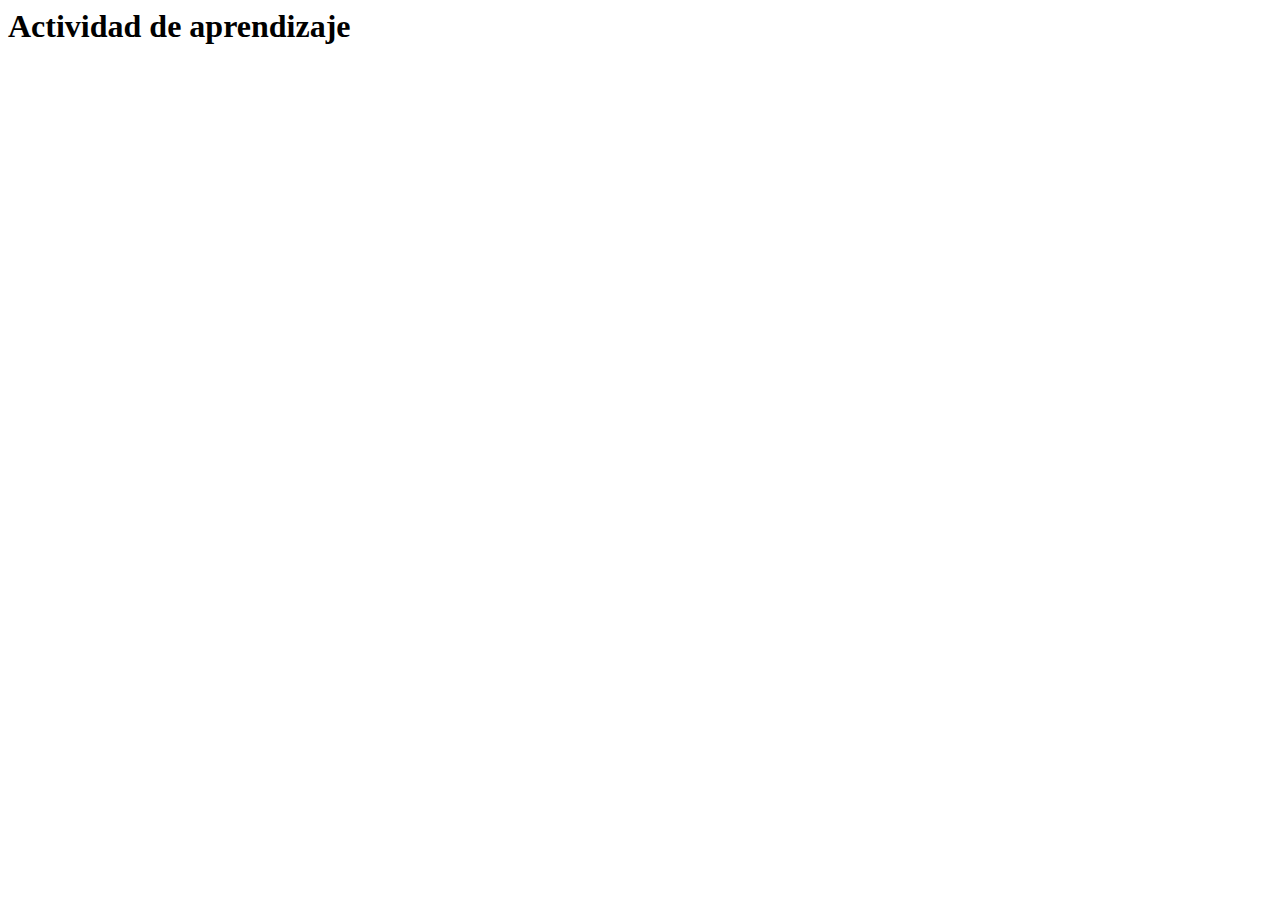
==== public/actividades/actividad.html @ 134241ec "Initial commit" ====
<html lang="en">
<head>
  <meta charset="UTF-8">
  <meta http-equiv="X-UA-Compatible" content="IE=edge">
  <meta name="viewport" content="width=device-width, initial-scale=1.0">
  <title>Actividad de aprendizaje</title>
</head>
<body>
  <h1>Actividad de aprendizaje</h1>
</body>
</html>
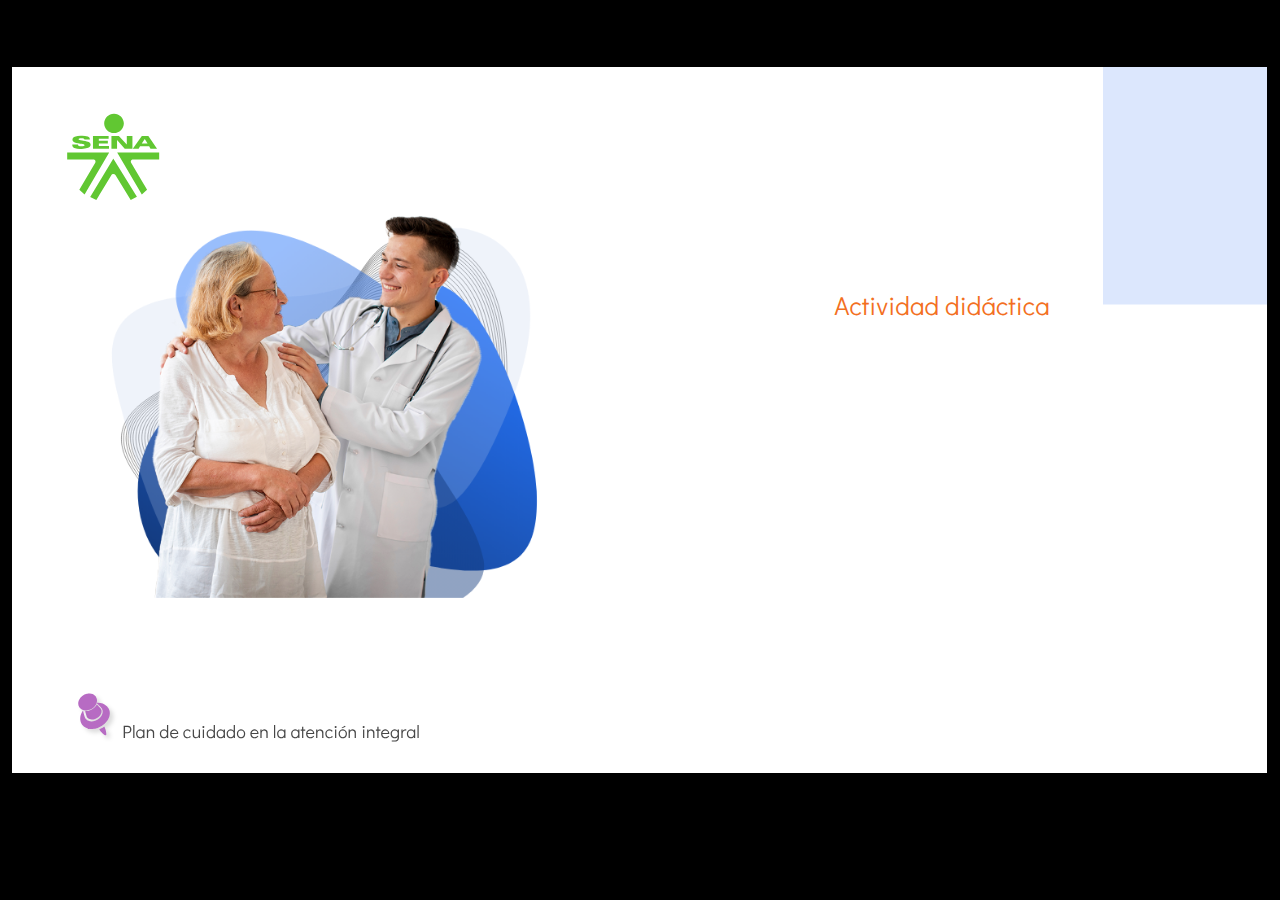
==== commit 340401ed: "maquetación finalizada" ====
--- a/public/actividades/actividad.html
+++ b/public/actividades/actividad.html
@@ -1,11 +1,423 @@
-<html lang="en">
+﻿<!doctype html>
+<html lang="es">
 <head>
-  <meta charset="UTF-8">
-  <meta http-equiv="X-UA-Compatible" content="IE=edge">
-  <meta name="viewport" content="width=device-width, initial-scale=1.0">
-  <title>Actividad de aprendizaje</title>
+  <meta charset="utf-8">
+  <!-- Creado con Storyline 360 - http://www.articulate.com  -->
+  <!-- version: 3.75.30269.0 -->
+  <title>Actividad did&#225;ctica</title>
+  <meta http-equiv="x-ua-compatible" content="IE=edge"/>
+  <meta name="viewport" content="width=device-width,initial-scale=1,user-scalable=no,shrink-to-fit=no,minimal-ui"/>
+  <meta name="apple-mobile-web-app-capable" content="yes"/>
+  <style>
+    html, body { height: 100%; padding: 0; margin: 0 }
+    #app { height: 100%; width: 100%; }
+  </style>
+
+  <script>
+    window.DS = {};
+    window.globals = {
+      DATA_PATH_BASE: '',
+      HAS_FRAME: true,
+      HAS_SLIDE: true,
+
+      lmsPresent: false,
+      tinCanPresent: false,
+      cmi5Present: false,
+      aoSupport: false,
+      scale: 'show all',
+      captureRc: false,
+      browserSize: 'optimal',
+      bgColor: '#000000',
+      features: 'AccessibleVideo,BackgroundAudio,ConnectionMessages,FullScreenToggle,InsertSvgPicture,LayerPresentAsDialog,MultipleQuizTracking,PlayerSpeedControl,StreamingVideo,UpdatedThemeEditor,UseAudioElement,VideoTranscripts',
+      themeName: 'classic',
+      preloaderColor: '#FFFFFF',
+      suppressAnalytics: false,
+      productChannel: 'stable',
+      publishSource: 'storyline',
+      aid: 'aid|5304b41d-7af7-4125-b8d1-83eb222823e2',
+      cid: '0660ed5a-6b50-46e5-a7a0-c8de74844a33',
+      playerVersion: '3.75.30269.0',
+      publishTimestamp: '2023-06-08T02:22:03.3753692Z',
+      maxIosVideoElements: 10,
+      connectionSettings: { },
+
+      
+      parseParams: function(qs) {
+        if (window.globals.parsedParams != null) {
+          return window.globals.parsedParams;
+        }
+        qs = (qs || window.location.search.substr(1)).split('+').join(' ');
+        var params = {},
+            tokens,
+            re = /[?&]?([^=]+)=([^&]*)/g;
+
+        while (tokens = re.exec(qs)) {
+          params[decodeURIComponent(tokens[1]).trim()] =
+            decodeURIComponent(tokens[2]).trim();
+        }
+        window.globals.parsedParams = params;
+        return params;
+      }
+
+    };
+  </script>
+  <script>
+    var isIe11 = ('ActiveXObject' in window || window.MSBlobBuilder != null)
+      && window.msCrypto != null && !window.ActiveXObject;
+    if (isIe11) {
+      window.globals.unsupportedBrowser = true;
+      document.write(atob('[base64]'));
+    }
+  </script>
+  
+  <script>window.THREE = { };</script>
+  
 </head>
-<body>
-  <h1>Actividad de aprendizaje</h1>
+<body style="background: #000000" class="cs-HTML theme-classic">
+  <!-- 360 -->
+  <script>!function(){var e,i=/iPhone/i,o=/iPod/i,n=/iPad/i,t=/\biOS-universal(?:.+)Mac\b/i,r=/\bAndroid(?:.+)Mobile\b/i,a=/Android/i,d=/(?:SD4930UR|\bSilk(?:.+)Mobile\b)/i,p=/Silk/i,l=/Windows Phone/i,u=/\bWindows(?:.+)ARM\b/i,b=/BlackBerry/i,s=/BB10/i,c=/Opera Mini/i,f=/\b(CriOS|Chrome)(?:.+)Mobile/i,h=/Mobile(?:.+)Firefox\b/i,v=function(e){return void 0!==e&&"MacIntel"===e.platform&&"number"==typeof e.maxTouchPoints&&e.maxTouchPoints>1&&"undefined"==typeof MSStream};e=function(e){var m={userAgent:"",platform:"",maxTouchPoints:0};e||"undefined"==typeof navigator?"string"==typeof e?m.userAgent=e:e&&e.userAgent&&(m={userAgent:e.userAgent,platform:e.platform,maxTouchPoints:e.maxTouchPoints||0}):m={userAgent:navigator.userAgent,platform:navigator.platform,maxTouchPoints:navigator.maxTouchPoints||0};var g=m.userAgent,y=g.split("[FBAN");void 0!==y[1]&&(g=y[0]),void 0!==(y=g.split("Twitter"))[1]&&(g=y[0]);var A=function(e){return function(i){return i.test(e)}}(g),w={apple:{phone:A(i)&&!A(l),ipod:A(o),tablet:!A(i)&&(A(n)||v(m))&&!A(l),universal:A(t),device:(A(i)||A(o)||A(n)||A(t)||v(m))&&!A(l)},amazon:{phone:A(d),tablet:!A(d)&&A(p),device:A(d)||A(p)},android:{phone:!A(l)&&A(d)||!A(l)&&A(r),tablet:!A(l)&&!A(d)&&!A(r)&&(A(p)||A(a)),device:!A(l)&&(A(d)||A(p)||A(r)||A(a))||A(/\bokhttp\b/i)},windows:{phone:A(l),tablet:A(u),device:A(l)||A(u)},other:{blackberry:A(b),blackberry10:A(s),opera:A(c),firefox:A(h),chrome:A(f),device:A(b)||A(s)||A(c)||A(h)||A(f)},any:!1,phone:!1,tablet:!1};return w.any=w.apple.device||w.android.device||w.windows.device||w.other.device,w.phone=w.apple.phone||w.android.phone||w.windows.phone,w.tablet=w.apple.tablet||w.android.tablet||w.windows.tablet,w}(),"object"==typeof exports&&"undefined"!=typeof module?module.exports=e:"function"==typeof define&&define.amd?define((function(){return e})):this.isMobile=e}();
+    window.isMobile.apple.tablet = window.isMobile.apple.tablet ||
+      (navigator.platform === 'MacIntel' && navigator.maxTouchPoints > 1);
+    window.isMobile.apple.device = window.isMobile.apple.device || window.isMobile.apple.tablet;
+    window.isMobile.tablet = window.isMobile.tablet || window.isMobile.apple.tablet;
+    window.isMobile.any = window.isMobile.any || window.isMobile.apple.tablet;
+  </script>
+
+  <div id="focus-sink" tabindex="-1"></div>
+
+  <div id="preso"></div>
+  <script>
+    (function() {
+
+      var classTypes = [ 'desktop', 'mobile', 'phone', 'tablet' ];
+
+      var addDeviceClasses = function(prefix, testObj) {
+        var curr, i;
+        for (i = 0; i < classTypes.length; i++) {
+          curr = classTypes[i];
+          if (testObj[curr]) {
+            document.body.classList.add(prefix + curr);
+          }
+        }
+      };
+
+      var params = window.globals.parseParams(),
+          isDevicePreview = params.devicepreview === '1',
+          isPhoneOverride = params.deviceType === 'phone' || (isDevicePreview && params.phone == '1'),
+          isTabletOverride = (params.deviceType === 'tablet' || isDevicePreview) && !isPhoneOverride,
+          isMobileOverride = isPhoneOverride || isTabletOverride;
+
+      var deviceView = {
+        desktop: !window.isMobile.any && !isMobileOverride,
+        mobile: window.isMobile.any || isMobileOverride,
+        phone: isPhoneOverride || (window.isMobile.phone && !isTabletOverride),
+        tablet: isTabletOverride || window.isMobile.tablet
+      };
+
+      window.globals.deviceView = deviceView;
+      window.isMobile.desktop = !window.isMobile.any;
+      window.isMobile.mobile = window.isMobile.any;
+
+      addDeviceClasses('view-', deviceView);
+
+    })();
+  </script>
+  
+  <script src='story_content/user.js' type=text/javascript></script>
+  <div class="slide-loader"></div>
+
+  <script>
+    if (window.globals.deviceView.isMobile) { var doc = document, loader = doc.body.querySelector('.slide-loader'); [ 1, 2, 3 ].forEach(function(n) { var d = doc.createElement('div'); d.style.backgroundColor = window.globals.preloaderColor; d.classList.add('mobile-loader-dot'); d.classList.add('dot' + n); loader.appendChild(d); }); }
+  </script>
+
+  <div class="mobile-load-title-overlay" style="display: none">
+    <div class="mobile-load-title">Actividad did&#225;ctica</div>
+  </div>
+
+  <div class="mobile-chrome-warning"></div>
+
+  
+<style>
+  .warn-connection-dialog {
+    display: none;
+    background: transparent;
+    pointer-events: none;
+    position: fixed;
+    left: 0;
+    top: 0;
+    width: 100%;
+    height: 100%;
+    z-index: 999;
+  }
+
+  .warn-connection-content {
+    border-radius: 4px;
+    background: white;
+    border: 1px solid #E7E7E7;
+    color: #333333;
+    box-shadow: 0 2px 4px rgba(0, 0, 0, 0.25);
+    transition: all 150ms ease-out;
+    position: absolute;
+    white-space: nowrap;
+  }
+
+  .view-phone.is-landscape .warn-connection-content {
+    left: 23px;
+    bottom: 23px;
+  }
+
+  .view-tablet.is-landscape .warn-connection-content {
+    left: 50%;
+    top: 20px;
+    transform: translateX(-50%);
+  }
+
+  .is-portrait .warn-connection-content {
+    transform: translate(-50%, calc(-100% - 15px));
+  }
+
+  .warn-connection-content p {
+    display: inline-block;
+    margin: 0 8px 0 0;
+    line-height: 33px;
+    font-size: 11px;
+  }
+
+  .warn-connection-content svg {
+    position: relative;
+    vertical-align: middle;
+    margin: 0 2px 2px 8px;
+  }
+
+  .view-desktop .warn-connection-content {
+    left: 1.5em;
+    bottom: 1.5em;
+  }
+
+  .view-desktop .warn-connection-content p {
+    font-size: 1.1em;
+  }
+
+  .is-offline .warn-connection-dialog {
+    display: block;
+  }
+
+  .is-offline .cs-panel * {
+    pointer-events: none !important;
+  }
+
+  .is-offline .cs-panel {
+    pointer-events: all !important;
+  }
+
+  .is-offline #nav-controls * {
+    pointer-events: none !important;
+  }
+
+  .is-offline #nav-controls {
+    pointer-events: all !important;
+  }
+</style>
+
+<div class="warn-connection-dialog">
+  <div class="warn-connection-content">
+    <svg width="17" height="15" viewBox="0 0 17 15" xmlns="http://www.w3.org/2000/svg">
+      <path fill="#8F0000" stroke="white" d="M16.07,12.98 L15.88,12.23 L9.51,1.21 C8.97,0.26,7.6,0.26,7.06,1.21 L0.69,12.23 C0.15,13.16,0.81,14.36,1.91,14.36 H14.65 C15.47,14.36,16.05,13.7,16.07,12.98 Z"/>
+      <path fill="white" stroke="white" d="M8.58,5.5 C8.35,5.28,8.5,5.35,8.21,5.32 C8.09,5.35,7.97,5.49,7.96,5.67 C7.97,5.79,7.98,5.92,7.98,6.04 L7.98,6.04 C7.99,6.17,8,6.31,8.01,6.43 L8.01,6.44 C8.03,6.92,8.06,7.41,8.09,7.9 L8.09,7.9 C8.12,8.39,8.14,8.88,8.17,9.37 C8.17,9.39,8.18,9.42,8.2,9.44 C8.23,9.46,8.25,9.47,8.28,9.47 C8.31,9.47,8.34,9.46,8.35,9.44 C8.37,9.43,8.38,9.4,8.39,9.35 L8.39,9.34 C8.39,9.24,8.4,9.15,8.4,9.05 L8.4,9.05 C8.41,8.96,8.41,8.86,8.42,8.75 C8.43,8.44,8.45,8.12,8.47,7.81 L8.47,7.81 C8.49,7.49,8.51,7.18,8.53,6.87 C8.55,6.46,8.56,6.05,8.59,5.64 L8.6,5.62 C8.6,5.57,8.59,5.53,8.58,5.5 L8.21,5.32 Z"/>
+      <circle fill="white" stroke="white" cx="8.3" cy="11.35" r="0.3"/>
+    </svg>
+    <p>You are offline. Trying to reconnect...</p>
+  </div>
+</div>
+
+<script>
+  (function() {
+    window.DS.connection = {
+      warningShown: false,
+      assets: {},
+      loadingAssetGroup: false,
+      retryDelay: 500
+    };
+
+    // @TODO this is POC code and can be cleaned up a bit more if we move forward
+    // with the feature
+
+
+
+    // The `window.globals.features` variable must be set in `webpack.dev.config` when testing locally - it is not enough
+    // to have it in the data - but it must be set there as well.
+    var useConnectionMessages = window.AbortController != null &&
+      window.location.protocol != 'file:' &&
+      window.globals.features.indexOf('ConnectionMessages') != -1;
+
+    window.DS.connection.useConnectionMessages = useConnectionMessages
+
+    var assetCount = 0;
+    var checkLoadedId;
+    var connectionSettings = window.globals.connectionSettings;
+
+    if (useConnectionMessages && connectionSettings != null) {
+      var contentEl = document.querySelector('.warn-connection-content');
+      var messageEl = contentEl.querySelector('p')
+
+      if (connectionSettings.useDarkTheme) {
+        contentEl.style.borderColor = '#BABBBA';
+        contentEl.style.backgroundColor = '#282828';
+        contentEl.style.color = '#FFFFFF';
+      }
+
+      if (connectionSettings.message != null) {
+        messageEl.textContent = window.decodeURIComponent(connectionSettings.message);
+      }
+    }
+
+    function checkAssetsReady() {
+      for (var i in DS.connection.assets) {
+        if (!DS.connection.assets[i].success) {
+          return false;
+        }
+      }
+      return true;
+    }
+
+    function stopAssetGroup() {
+      if (!useConnectionMessages) { return; }
+
+      assetCount = 0;
+
+      DS.connection.oldAssetGroup = DS.connection.assets;
+      DS.connection.assets = {};
+      DS.connection.loadingAssetGroup = false;
+      clearInterval(checkLoadedId);
+    }
+
+    function startAssetGroup() {
+      if (!useConnectionMessages) { return; }
+      var ticks = 0;
+      clearInterval(checkLoadedId);
+      checkLoadedId = setInterval(function() {
+        var loaded = 0;
+        if (assetCount === 0 && loaded === 0) {
+          clearInterval(checkLoadedId);
+          return;
+        }
+
+        for (var i in DS.connection.assets) {
+          if (DS.connection.assets[i].success) {
+            loaded++;
+          }
+        }
+
+        if (assetCount === loaded && checkAssetsReady()) {
+          for (var i in DS.connection.assets) {
+            if (DS.connection.assets[i].action) {
+              DS.connection.assets[i].action();
+            }
+          }
+          hideWarning();
+          stopAssetGroup();
+        }
+      }, 100)
+    }
+
+    function requiredAsset(url, action, retry, type) {
+      if (!useConnectionMessages) { return; }
+      if (DS.connection.assets[url]) { return; }
+
+      DS.connection.assets[url] = {
+        success: false, action: action, retry: retry, type: type
+      };
+      assetCount = Object.keys(DS.connection.assets).length;
+      if (!DS.connection.loadingAssetGroup) {
+        startAssetGroup();
+      }
+      DS.connection.loadingAssetGroup = true;
+    }
+
+    function assetLoaded(url) {
+      if (!useConnectionMessages) { return; }
+      if (DS.connection.assets[url]) {
+        DS.connection.assets[url].success = true;
+      }
+    }
+
+    function assetFailed(url) {
+      if (!useConnectionMessages) { return; }
+      if (!DS.connection.assets[url]) {
+        if (/\.js$/.test(url)) {
+          setTimeout(function() {
+            if (DS.connection.lastSlideLoaded != null) {
+              DS.connection.lastSlideLoaded();
+            }
+          }, DS.connection.retryDelay);
+        }
+        return;
+      }
+      if (!DS.connection.warningShown) { showWarning(); }
+      if (DS.connection.assets[url].retry) {
+        setTimeout(function() {
+          if (!DS.connection.assets[url].success) {
+            DS.connection.assets[url].retry()
+          }
+        }, DS.connection.retryDelay);
+      }
+    }
+
+    function hideWarning() {
+      document.body.classList.remove('is-offline');
+      DS.connection.warningShown = false;
+    }
+    DS.connection.hideWarning = hideWarning
+
+    function showWarning(btn) {
+      document.body.classList.add('is-offline')
+      DS.connection.warningShown = true;
+      updateWarningPosition();
+    }
+
+    function updateWarningPosition() {
+      if (!DS.connection.warningShown) {
+        return;
+      }
+
+      var isPortrait = document.body.classList.contains('is-portrait');
+      var warningEl = document.querySelector('.warn-connection-content');
+
+      if (isPortrait) {
+        var slide = document.querySelector('.primary-slide');
+        var slideRect = slide.getBoundingClientRect();
+
+        warningEl.style.top = `${slideRect.top}px`
+        warningEl.style.left = `${slideRect.left + slideRect.width / 2}px`
+      } else {
+        warningEl.style.top = null;
+        warningEl.style.left = null;
+      }
+
+      window.requestAnimationFrame(updateWarningPosition);
+    }
+
+    // these will all be noops if the feature flag isn't set in
+    // the data and `window.globals.features`
+    DS.connection.requiredAsset = requiredAsset;
+    DS.connection.assetLoaded = assetLoaded;
+    DS.connection.assetFailed = assetFailed;
+    DS.connection.stopAssetGroup = stopAssetGroup;
+    DS.connection.startAssetGroup = startAssetGroup;
+  })();
+</script>
+
+
+  <script>
+    
+    if (window.autoSpider && window.vInterfaceObject) {
+      document.querySelector('.mobile-load-title-overlay').style.display = 'none';
+    }
+  </script>
+
+  
+
+  <link rel="stylesheet" href="html5/data/css/output.min.css" data-noprefix/>
 </body>
-</html>+<script src="html5/lib/scripts/bootstrapper.min.js"></script>
+</html>
--- a/public/actividades/html5/data/css/output.min.css
+++ b/public/actividades/html5/data/css/output.min.css
@@ -0,0 +1,514 @@
+@font-face {
+  font-family: 'Didact GothicBold CBoldF4805FD5';
+  src: url('[data-uri]');
+  font-style: normal;
+  font-weight: normal;
+}
+@font-face {
+  font-family: 'Didact Gothic Charset1_4BC16197';
+  src: url('[data-uri]');
+  font-style: normal;
+  font-weight: normal;
+}
+@font-face {
+  font-family: 'Segoe UI Charset1_ 5ctJ4ADABB94';
+  src: url('[data-uri]');
+  font-style: normal;
+  font-weight: normal;
+}
+@font-face {
+  font-family: 'Didact Gothic Charset0_9B944016';
+  src: url('[data-uri]');
+  font-style: normal;
+  font-weight: normal;
+}
+@font-face {
+  font-family: 'Didact GothicBold CBoldC69CEF59';
+  src: url('[data-uri]');
+  font-style: normal;
+  font-weight: normal;
+}
+@font-face {
+  font-family: 'Segoe UI Charset0_v6ILX6DDBD922';
+  src: url('[data-uri]');
+  font-style: normal;
+  font-weight: normal;
+}
+.cs-HTML {
+  background: rgba(0, 0, 0, 1);
+}
+.cs-npnxnanbnsnfns00000000001 .cs-infopanel  {
+  box-shadow: 0 1px 0 rgba(0, 0, 0, 1);
+  background: rgba(255, 255, 255, 1);
+}
+.cs-npnxnanbnsnfns00000000001 .cs-infopanel .cs-link {
+  color: rgba(124, 34, 128, 1);
+}
+.cs-npnxnanbnsnfns00000000001 .cs-infopanel .cs-link:hover {
+  color: rgba(0, 0, 238, 1);
+}
+.cs-npnxnanbnsnfns00000000001 .cs-infopanel .cs-name {
+  color: rgba(68, 68, 68, 1);
+}
+.cs-npnxnanbnsnfns00000000001 .cs-infopanel .cs-title {
+  color: rgba(153, 153, 153, 1);
+}
+.cs-npnxnanbnsnfns00000000001 .cs-infopanelpopup  {
+  box-shadow: 0 1px 0 rgba(0, 0, 0, 1);
+  background: linear-gradient(180deg, rgba(29, 29, 29, 1) 0%, rgba(11, 11, 11, 1) 100%);
+}
+.cs-npnxnanbnsnfns00000000001 .cs-infopanelpopup .cs-link {
+  color: rgba(255, 255, 255, 1);
+}
+.cs-npnxnanbnsnfns00000000001 .cs-infopanelpopup .cs-link:hover {
+  color: rgba(117, 117, 117, 1);
+}
+.cs-npnxnanbnsnfns00000000001 .cs-infopanelpopup .cs-name {
+  color: rgba(114, 114, 114, 1);
+}
+.cs-npnxnanbnsnfns00000000001 .cs-infopanelpopup .cs-bio {
+  color: rgba(255, 255, 255, 1);
+}
+.cs-npnxnanbnsnfns00000000001 .cs-timer  {
+  color: rgba(255, 255, 255, 1);
+}
+.cs-npnxnanbnsnfns00000000001 .cs-duration stop:first-child {
+  stop-color: rgba(0, 215, 255, 1);
+}
+.cs-npnxnanbnsnfns00000000001 .cs-duration stop:last-child {
+  stop-color: rgba(0, 171, 255, 1);
+}
+.cs-npnxnanbnsnfns00000000001 .cs-elapsed stop:first-child {
+  stop-color: rgba(254, 227, 71, 1);
+}
+.cs-npnxnanbnsnfns00000000001 .cs-elapsed stop:last-child {
+  stop-color: rgba(252, 204, 42, 1);
+}
+.cs-npnxnanbnsnfns00000000001 .cs-timer .cs-pie .cs-innerstroke {
+  stroke: rgba(255, 255, 255, 1);
+}
+.cs-npnxnanbnsnfns00000000001 .cs-timer .cs-pie .cs-innerborder {
+  stroke: rgba(204, 204, 204, 1);
+}
+.cs-npnxnanbnsnfns00000000001 .cs-window  {
+  box-shadow: 0 8px 5px rgba(0, 0, 0, 0.2);
+  border-color: rgba(29, 29, 29, 1);
+  background: rgba(42, 42, 42, 1);
+  color: rgba(255, 255, 255, 1);
+}
+.cs-npnxnanbnsnfns00000000001 .cs-window .cs-diva {
+  border-color: rgba(49, 49, 49, 1);
+}
+.cs-npnxnanbnsnfns00000000001 .cs-window .cs-divb {
+  border-color: rgba(14, 14, 14, 1);
+}
+.cs-npnxnanbnsnfns00000000001 .cs-editor .cs-editor-slide {
+  color: rgba(255, 255, 255, 1);
+}
+.cs-npnxnanbnsnfns00000000001 .cs-editor .cs-editor-html {
+  color: rgba(255, 255, 255, 1);
+}
+.cs-npnxnanbnsnfns00000000001 .cs-editor .cs-editor-button {
+  text-shadow: 0 1px 0 rgba(0, 0, 0, 1);
+  color: rgba(255, 255, 255, 1);
+  border-color: rgba(3, 3, 3, 1);
+  background: linear-gradient(180deg, rgba(51, 51, 51, 1) 0%, rgba(20, 20, 20, 1) 100%);
+}
+.cs-npnxnanbnsnfns00000000001 .cs-editor .cs-editor-button:hover {
+  background: linear-gradient(180deg, rgba(58, 58, 58, 1) 0%, rgba(12, 12, 12, 1) 100%);
+}
+.cs-npnxnanbnsnfns00000000001 .cs-editor .cs-editor-button:active {
+  background: linear-gradient(180deg, rgba(20, 20, 20, 1) 0%, rgba(50, 50, 50, 1) 100%);
+}
+.cs-npnxnanbnsnfns00000000001 .cs-listitem  {
+  color: rgba(255, 255, 255, 1);
+  border-color: rgba(52, 52, 52, 1);
+}
+.cs-npnxnanbnsnfns00000000001 .cs-listitem.cs-viewed {
+  color: rgba(135, 135, 135, 1);
+}
+.cs-npnxnanbnsnfns00000000001 .cs-listitem.cs-selected {
+  color: rgba(255, 255, 255, 1);
+  background: rgba(63, 63, 63, 1);
+}
+.cs-npnxnanbnsnfns00000000001 .cs-listitem.cs-selected:hover {
+  background: rgba(63, 63, 63, 1);
+}
+.cs-npnxnanbnsnfns00000000001 .cs-listitem.cs-selected.hover {
+  background: rgba(63, 63, 63, 1);
+}
+.cs-npnxnanbnsnfns00000000001 .cs-listitem.cs-selected:focus {
+  background: rgba(63, 63, 63, 1);
+}
+.cs-npnxnanbnsnfns00000000001 .cs-listitem .cs-icon-carrot {
+  fill: rgba(255, 255, 255, 1);
+}
+.cs-npnxnanbnsnfns00000000001 .cs-listitem .cs-icon-carrot .cs-shadow {
+  fill: rgba(0, 0, 0, 1);
+}
+.cs-npnxnanbnsnfns00000000001 .cs-listitem:hover {
+  background: rgba(49, 49, 49, 1);
+}
+.cs-npnxnanbnsnfns00000000001 .cs-listitem.hover {
+  background: rgba(49, 49, 49, 1);
+}
+.cs-npnxnanbnsnfns00000000001 .cs-listitem:focus {
+  background: rgba(49, 49, 49, 1);
+}
+.cs-npnxnanbnsnfns00000000001 .cs-glossary  {
+  color: rgba(255, 255, 255, 1);
+}
+.cs-npnxnanbnsnfns00000000001 .cs-glossary .cs-scrolling-panel {
+  background: rgba(51, 51, 51, 1);
+}
+.cs-npnxnanbnsnfns00000000001 .cs-glossary .cs-term.cs-selected .cs-choice-list-trigger {
+  color: rgba(255, 255, 255, 1);
+  background: rgba(63, 63, 63, 1);
+}
+.cs-npnxnanbnsnfns00000000001 .cs-glossary .cs-term.cs-selected .cs-choice-list-trigger:focus {
+  color: rgba(255, 255, 255, 1);
+  background: rgba(63, 63, 63, 1);
+}
+.cs-npnxnanbnsnfns00000000001 .cs-glossary .cs-term:hover .cs-choice-list-trigger {
+  background: rgba(28, 28, 28, 1);
+}
+.cs-npnxnanbnsnfns00000000001 .cs-glossary .cs-term.hover .cs-choice-list-trigger {
+  background: rgba(28, 28, 28, 1);
+}
+.cs-npnxnanbnsnfns00000000001 .cs-glossary .cs-term .cs-choice-list-trigger:focus {
+  background: rgba(28, 28, 28, 1);
+}
+.cs-npnxnanbnsnfns00000000001 .cs-glossary .cs-diva {
+  border-color: rgba(61, 61, 61, 1);
+}
+.cs-npnxnanbnsnfns00000000001 .cs-glossary .cs-divb {
+  border-color: rgba(32, 32, 32, 1);
+}
+.cs-npnxnanbnsnfns00000000001 .cs-glossary .cs-divc {
+  border-color: rgba(61, 61, 61, 1);
+}
+.cs-npnxnanbnsnfns00000000001 .cs-glossary .cs-heading {
+  color: rgba(255, 255, 255, 1);
+}
+.cs-npnxnanbnsnfns00000000001 .cs-resource .cs-separator {
+  border-color: rgba(44, 44, 44, 1);
+}
+.cs-npnxnanbnsnfns00000000001 .cs-outline  {
+  color: rgba(255, 255, 255, 1);
+}
+.cs-npnxnanbnsnfns00000000001 .cs-outline .cs-diva {
+  border-color: rgba(28, 28, 28, 1);
+}
+.cs-npnxnanbnsnfns00000000001 .cs-outline .cs-divb {
+  border-color: rgba(54, 54, 54, 1);
+}
+.cs-npnxnanbnsnfns00000000001 .cs-outline .cs-divc {
+  border-color: rgba(52, 52, 52, 1);
+}
+.cs-npnxnanbnsnfns00000000001 .cs-outline .cs-search-filter:hover {
+  color: rgba(117, 117, 117, 1);
+}
+.cs-npnxnanbnsnfns00000000001 .cs-outline .cs-search-filter.hover {
+  color: rgba(117, 117, 117, 1);
+}
+.cs-npnxnanbnsnfns00000000001 .cs-transcript  {
+  color: rgba(255, 255, 255, 1);
+}
+.cs-npnxnanbnsnfns00000000001 .cs-transcript .cs-div {
+  border-color: rgba(44, 44, 44, 1);
+}
+.cs-npnxnanbnsnfns00000000001 .cs-tabs:not(.topmenu-item) {
+  color: rgba(114, 114, 114, 1);
+}
+.cs-npnxnanbnsnfns00000000001 .cs-tabs .cs-inner-button:not(.topmenu-item) {
+  text-shadow: 0 1px 0 rgba(0, 0, 0, 1);
+}
+.cs-npnxnanbnsnfns00000000001 .cs-tabs:hover:not(.topmenu-item) {
+  color: rgba(82, 84, 84, 1);
+}
+.cs-npnxnanbnsnfns00000000001 .cs-tabs.cs-selected {
+  background: rgba(36, 36, 36, 1);
+  color: rgba(255, 255, 255, 1);
+}
+.cs-npnxnanbnsnfns00000000001 .cs-seekcontrol  {
+  background: linear-gradient(180deg, rgba(51, 51, 51, 1) 0%, rgba(20, 20, 20, 1) 100%);
+  border-color: rgba(3, 3, 3, 1);
+}
+.cs-npnxnanbnsnfns00000000001 .cs-seekcontrol .cs-button:hover .cs-icon {
+  fill: rgba(255, 255, 255, 1);
+}
+.cs-npnxnanbnsnfns00000000001 .cs-seekcontrol .cs-button.hover .cs-icon {
+  fill: rgba(255, 255, 255, 1);
+}
+.cs-npnxnanbnsnfns00000000001 .cs-seekcontrol .cs-button .cs-icon-shadow {
+  fill: rgba(0, 0, 0, 1);
+}
+.cs-npnxnanbnsnfns00000000001 .cs-seekcontrol .cs-button .cs-icon {
+  fill: rgba(255, 255, 255, 1);
+}
+.cs-npnxnanbnsnfns00000000001 .cs-seekcontrol .cs-seek .cs-fill {
+  background: rgba(255, 255, 255, 1);
+}
+.cs-npnxnanbnsnfns00000000001 .cs-seekcontrol .cs-seek {
+  background: rgba(34, 34, 34, 1);
+  border-color: rgba(26, 26, 26, 1);
+}
+.cs-npnxnanbnsnfns00000000001 .cs-searchinput .cs-input {
+  color: rgba(45, 45, 45, 1);
+  border-color: rgba(32, 32, 32, 1);
+  background: rgba(255, 255, 255, 1);
+}
+.cs-npnxnanbnsnfns00000000001 .cs-searchinput .cs-input:focus {
+  color: rgba(45, 45, 45, 1);
+  background: rgba(255, 255, 255, 1);
+}
+.cs-npnxnanbnsnfns00000000001 .cs-searchinput .cs-input:hover {
+  box-shadow: inset 0 0 1px 0 rgba(235, 148, 113, 0);
+}
+.cs-npnxnanbnsnfns00000000001 .cs-searchinput .cs-input.hover {
+  box-shadow: inset 0 0 1px 0 rgba(235, 148, 113, 0);
+}
+.cs-npnxnanbnsnfns00000000001 .cs-searchinput .cs-button .cs-icon {
+  fill: rgba(255, 255, 255, 1);
+}
+.cs-npnxnanbnsnfns00000000001 .cs-searchinput .cs-button:hover {
+  fill: linear-gradient(180deg, rgba(58, 58, 58, 1) 0%, rgba(12, 12, 12, 1) 100%);
+}
+.cs-npnxnanbnsnfns00000000001 .cs-searchinput .cs-button.hover {
+  fill: linear-gradient(180deg, rgba(58, 58, 58, 1) 0%, rgba(12, 12, 12, 1) 100%);
+}
+.cs-npnxnanbnsnfns00000000001 .cs-menu  {
+  box-shadow: 0 1px 0 rgba(14, 14, 14, 1);
+  background: rgba(36, 36, 36, 1);
+}
+.cs-npnxnanbnsnfns00000000001 .cs-topmenu-item.active .cs-tab {
+  background: rgba(36, 36, 36, 1);
+}
+.cs-npnxnanbnsnfns00000000001 .cs-logo  {
+  box-shadow: 0 1px 0 rgba(0, 0, 0, 1);
+  background: rgba(255, 255, 255, 1);
+}
+.cs-npnxnanbnsnfns00000000001 .cs-checkbox  {
+  color: rgba(255, 255, 255, 1);
+}
+.cs-npnxnanbnsnfns00000000001 .cs-checkbox:hover {
+  border-color: rgba(156, 156, 156, 1);
+}
+.cs-npnxnanbnsnfns00000000001 .cs-checkbox.hover {
+  border-color: rgba(156, 156, 156, 1);
+}
+.cs-npnxnanbnsnfns00000000001 .cs-checkbox .cs-box {
+  color: rgba(255, 255, 255, 1);
+  border-color: rgba(22, 22, 22, 1);
+}
+.cs-npnxnanbnsnfns00000000001 .cs-checkbox .cs-box:checked::after {
+  color: rgba(43, 196, 0, 1);
+}
+.cs-npnxnanbnsnfns00000000001 .cs-checkbox .cs-box.checked.after {
+  color: rgba(43, 196, 0, 1);
+}
+.cs-npnxnanbnsnfns00000000001 .cs-button  {
+  text-shadow: 0 1px 0 rgba(0, 0, 0, 0);
+  color: rgba(255, 255, 255, 1);
+  border-color: rgba(3, 3, 3, 1);
+  background: linear-gradient(180deg, rgba(243, 111, 33, 1) 0%, rgba(243, 111, 33, 1) 100%);
+  box-shadow: 0 1px 0 rgba(37, 37, 37, 1);
+}
+.cs-npnxnanbnsnfns00000000001 .cs-button .cs-icon {
+  fill: rgba(255, 255, 255, 1);
+}
+.cs-npnxnanbnsnfns00000000001 .cs-button .cs-icon-shadow {
+  fill: rgba(0, 0, 0, 0);
+}
+.cs-npnxnanbnsnfns00000000001 .cs-button:hover {
+  background: linear-gradient(180deg, rgba(253, 188, 46, 1) 0%, rgba(255, 192, 0, 1) 100%);
+}
+.cs-npnxnanbnsnfns00000000001 .cs-button.hover {
+  background: linear-gradient(180deg, rgba(253, 188, 46, 1) 0%, rgba(255, 192, 0, 1) 100%);
+}
+.cs-npnxnanbnsnfns00000000001 .cs-button:active {
+  background: linear-gradient(180deg, rgba(20, 20, 20, 1) 0%, rgba(50, 50, 50, 1) 100%);
+}
+.cs-npnxnanbnsnfns00000000001 .cs-button.cs-disabled:hover {
+  background: linear-gradient(180deg, rgba(243, 111, 33, 1) 0%, rgba(243, 111, 33, 1) 100%);
+}
+.cs-npnxnanbnsnfns00000000001 .cs-button.cs-disabled.hover {
+  background: linear-gradient(180deg, rgba(243, 111, 33, 1) 0%, rgba(243, 111, 33, 1) 100%);
+}
+.cs-npnxnanbnsnfns00000000001 .cs-button.cs-disabled:active {
+  background: linear-gradient(180deg, rgba(243, 111, 33, 1) 0%, rgba(243, 111, 33, 1) 100%);
+}
+.cs-npnxnanbnsnfns00000000001 .cs-button.cs-volume:hover {
+  background: linear-gradient(180deg, rgba(243, 111, 33, 1) 0%, rgba(243, 111, 33, 1) 100%);
+}
+.cs-npnxnanbnsnfns00000000001 .cs-button.cs-volume.hover {
+  background: linear-gradient(180deg, rgba(243, 111, 33, 1) 0%, rgba(243, 111, 33, 1) 100%);
+}
+.cs-npnxnanbnsnfns00000000001 .cs-button.cs-volume:active {
+  background: linear-gradient(180deg, rgba(243, 111, 33, 1) 0%, rgba(243, 111, 33, 1) 100%);
+}
+.cs-npnxnanbnsnfns00000000001.cs-base  {
+  color: rgba(255, 255, 255, 1);
+  border-color: rgba(0, 0, 0, 1);
+  background: linear-gradient(180deg, rgba(0, 0, 0, 1) 0%, rgba(0, 0, 0, 1) 100%);
+}
+.cs-npnxnanbnsnfns00000000001.cs-base .cs-separator .cs-diva {
+  background: rgba(14, 14, 14, 1);
+}
+.cs-npnxnanbnsnfns00000000001.cs-base .cs-separator .cs-divb {
+  background: rgba(49, 49, 49, 1);
+}
+.cs-npnxnanbnsnfns00000000001.cs-base .cs-topmenu-item.active .cs-tab {
+  border-color: rgba(14, 14, 14, 1);
+}
+.cs-npnxnanbnsnfns00000000001.cs-base .cs-topmenu-item.active .cs-panel {
+  border-color: rgba(14, 14, 14, 1);
+}
+.cs-npnxnanbnsnfns00000000001.cs-base .cs-left {
+  background: linear-gradient(180deg, rgba(27, 27, 27, 1) 0%, rgba(10, 10, 10, 1) 100%);
+}
+.cs-npnxnanbnsnfns00000000001.cs-base .cs-area-primary .cs-slide-container {
+  background: linear-gradient(180deg, rgba(29, 29, 29, 1) 0%, rgba(11, 11, 11, 1) 100%);
+}
+.cs-npnxnanbnsnfns00000000001 .cs-volume::-moz-range-thumb {
+  border-color: rgba(28, 28, 28, 1);
+  box-shadow: inset 0 0 1px 0 rgba(90, 90, 90, 1);
+  background: rgba(76, 76, 76, 1);
+}
+.cs-npnxnanbnsnfns00000000001 .cs-volume::-ms-thumb {
+  border-color: rgba(28, 28, 28, 1);
+  box-shadow: inset 0 0 1px 0 rgba(90, 90, 90, 1);
+  background: rgba(76, 76, 76, 1);
+}
+.cs-npnxnanbnsnfns00000000001 .cs-volume::-webkit-slider-thumb {
+  border-color: rgba(28, 28, 28, 1);
+  box-shadow: inset 0 0 1px 0 rgba(90, 90, 90, 1);
+  background: rgba(76, 76, 76, 1);
+}
+.cs-npnxnanbnsnfns00000000001 .cs-volume::-moz-range-track {
+  border-color: rgba(73, 73, 73, 1);
+  background: rgba(49, 49, 49, 1);
+}
+.cs-npnxnanbnsnfns00000000001 .cs-volume::-ms-track {
+  border-color: rgba(73, 73, 73, 1);
+  background: rgba(49, 49, 49, 1);
+}
+.cs-npnxnanbnsnfns00000000001 .cs-volume::-webkit-slider-runnable-track {
+  border-color: rgba(73, 73, 73, 1);
+  background: rgba(49, 49, 49, 1);
+}
+body.show-focus .tab-focus-box {
+  border-color: rgba(255, 255, 0, 1);
+}
+.skipnav {
+  border-color: rgba(255, 255, 0, 1);
+}
+.fn-npnxnanbsnfns00000000001 {
+  font-family: 'Didact Gothic654D575A';
+  -webkit-font-variant-ligatures: no-common-ligatures;
+  font-variant-ligatures: no-common-ligatures;
+}
+.fn-pxabnsnfns00000000001 {
+  font-family: 'Didact Gothic654D575A';
+  -webkit-font-variant-ligatures: no-common-ligatures;
+  font-variant-ligatures: no-common-ligatures;
+}
+.fn-npxnabnsnfns00000000001 {
+  font-family: 'Didact Gothic654D575A';
+  -webkit-font-variant-ligatures: no-common-ligatures;
+  font-variant-ligatures: no-common-ligatures;
+}
+.fn-npnxnanbnsnfns00000000001 {
+  font-family: 'Didact Gothic654D575A';
+  -webkit-font-variant-ligatures: no-common-ligatures;
+  font-variant-ligatures: no-common-ligatures;
+}
+.fn-pxabnsnfns00000000000 {
+  font-family: 'Didact Gothic654D575A';
+  -webkit-font-variant-ligatures: no-common-ligatures;
+  font-variant-ligatures: no-common-ligatures;
+}
+@font-face {
+  font-family: 'Didact Gothic654D575A';
+  src: url('[data-uri]');
+  font-style: normal;
+  font-weight: normal;
+}
+@font-face {
+  font-family: 'Didact Gothic654D575A';
+  src: url('[data-uri]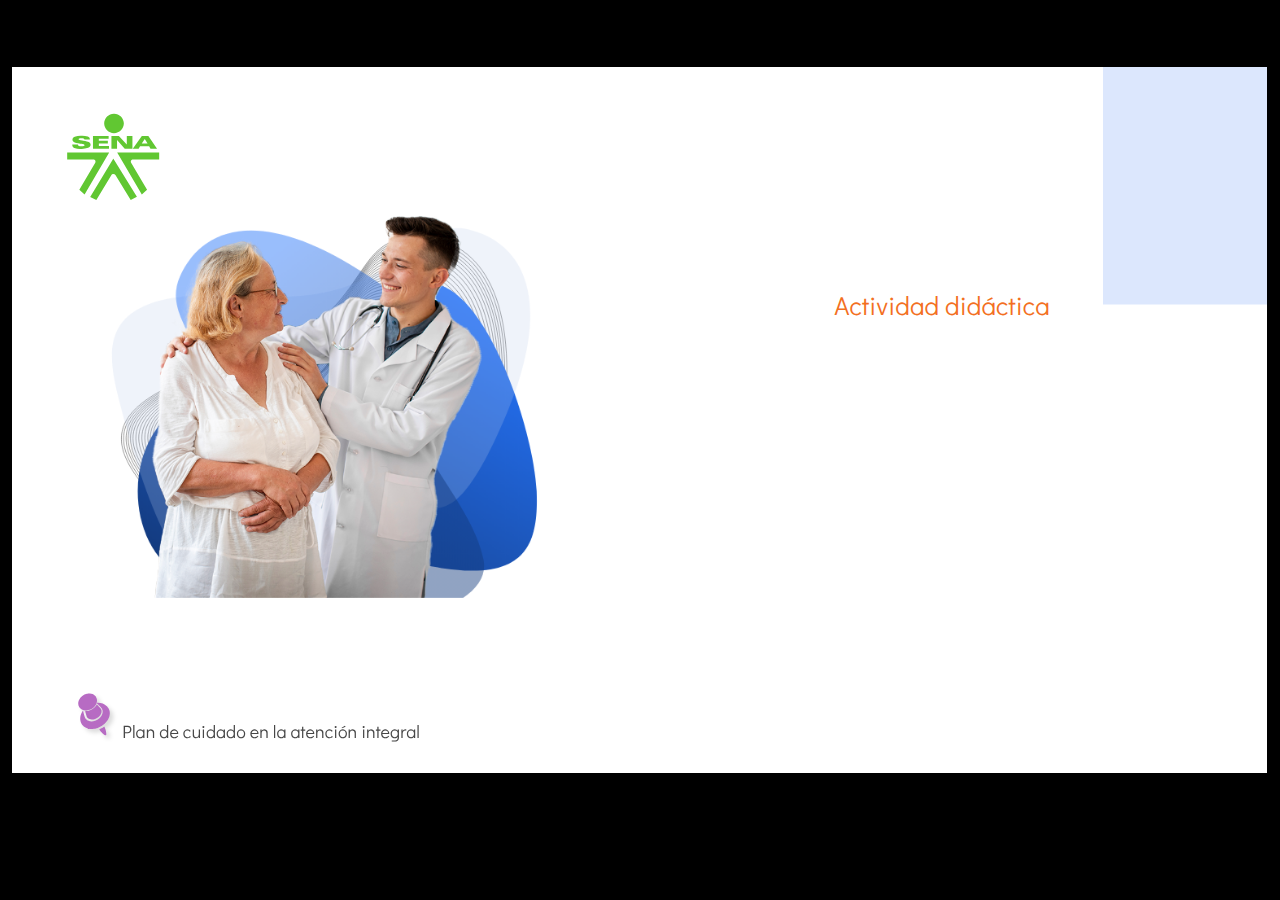
==== commit 8590fa40: "Actividad" ====
--- a/public/actividades/actividad.html
+++ b/public/actividades/actividad.html
@@ -35,9 +35,9 @@
       productChannel: 'stable',
       publishSource: 'storyline',
       aid: 'aid|5304b41d-7af7-4125-b8d1-83eb222823e2',
-      cid: '0660ed5a-6b50-46e5-a7a0-c8de74844a33',
+      cid: 'd9692547-354e-4175-9a63-4a20f248bf9e',
       playerVersion: '3.75.30269.0',
-      publishTimestamp: '2023-06-08T02:22:03.3753692Z',
+      publishTimestamp: '2023-06-24T22:50:02.3992684Z',
       maxIosVideoElements: 10,
       connectionSettings: { },
 
--- a/public/actividades/html5/data/css/output.min.css
+++ b/public/actividades/html5/data/css/output.min.css
@@ -1,18 +1,18 @@
 @font-face {
-  font-family: 'Didact GothicBold CBoldF4805FD5';
-  src: url('[data-uri]');
-  font-style: normal;
-  font-weight: normal;
-}
-@font-face {
-  font-family: 'Didact Gothic Charset1_4BC16197';
+  font-family: 'Didact GothicBold CBold1A7B317B';
+  src: url('[data-uri]');
+  font-style: normal;
+  font-weight: normal;
+}
+@font-face {
+  font-family: 'Didact Gothic Charset1_598373F9';
   src: url('[data-uri]');
   font-style: normal;
   font-weight: normal;
 }
 @font-face {
-  font-family: 'Segoe UI Charset1_ 5ctJ4ADABB94';
-  src: url('[data-uri]');
+  font-family: 'Arial Charset1_ 5Zg5s2YC9256115';
+  src: url('[data-uri]');
   font-style: normal;
   font-weight: normal;
 }
@@ -24,13 +24,13 @@
 }
 @font-face {
   font-family: 'Didact GothicBold CBoldC69CEF59';
-  src: url('[data-uri]');
-  font-style: normal;
-  font-weight: normal;
-}
-@font-face {
-  font-family: 'Segoe UI Charset0_v6ILX6DDBD922';
-  src: url('[data-uri]');
+  src: url('[data-uri]');
+  font-style: normal;
+  font-weight: normal;
+}
+@font-face {
+  font-family: 'Arial Charset0_v8wz5YMo9EE9FF07';
+  src: url('[data-uri]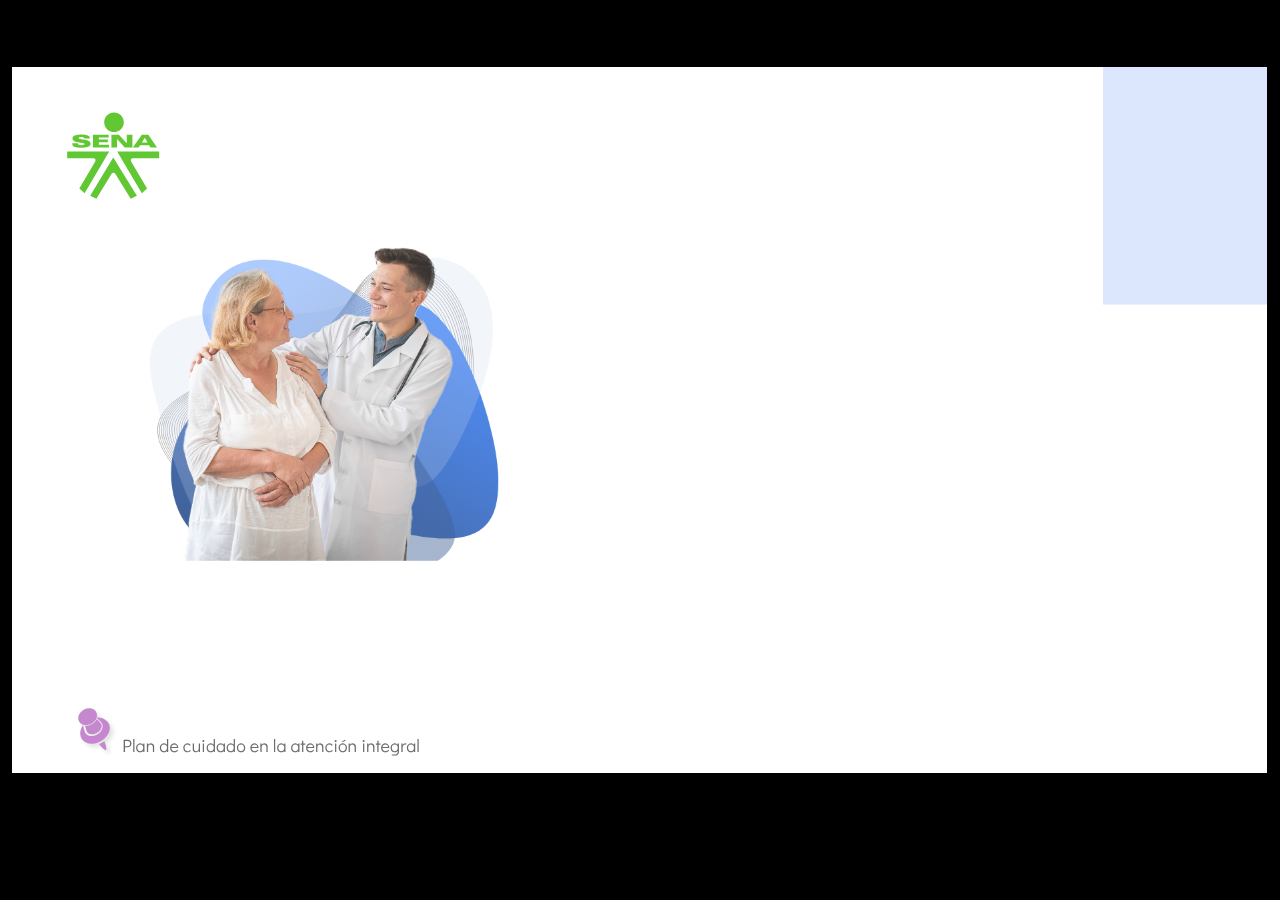
==== commit ab28f112: "Ajustes de estilos, PDF metadatos y Retroalimentación AD." ====
--- a/public/actividades/actividad.html
+++ b/public/actividades/actividad.html
@@ -3,7 +3,7 @@
 <head>
   <meta charset="utf-8">
   <!-- Creado con Storyline 360 - http://www.articulate.com  -->
-  <!-- version: 3.75.30269.0 -->
+  <!-- version: 3.76.30446.0 -->
   <title>Actividad did&#225;ctica</title>
   <meta http-equiv="x-ua-compatible" content="IE=edge"/>
   <meta name="viewport" content="width=device-width,initial-scale=1,user-scalable=no,shrink-to-fit=no,minimal-ui"/>
@@ -28,18 +28,18 @@
       captureRc: false,
       browserSize: 'optimal',
       bgColor: '#000000',
-      features: 'AccessibleVideo,BackgroundAudio,ConnectionMessages,FullScreenToggle,InsertSvgPicture,LayerPresentAsDialog,MultipleQuizTracking,PlayerSpeedControl,StreamingVideo,UpdatedThemeEditor,UseAudioElement,VideoTranscripts',
+      features: 'AccessibleVideo,ConnectionMessages,DropIn1,FullScreenToggle,InsertSvgPicture,LayerPresentAsDialog,MultipleQuizTracking,PlayerSpeedControl,StreamingVideo,UpdatedThemeEditor,UseAudioElement,VideoTranscripts',
       themeName: 'classic',
       preloaderColor: '#FFFFFF',
       suppressAnalytics: false,
       productChannel: 'stable',
       publishSource: 'storyline',
-      aid: 'aid|5304b41d-7af7-4125-b8d1-83eb222823e2',
+      aid: 'aid|682d76c2-9206-4948-b9a3-b139d68976be',
       cid: 'd9692547-354e-4175-9a63-4a20f248bf9e',
-      playerVersion: '3.75.30269.0',
-      publishTimestamp: '2023-06-24T22:50:02.3992684Z',
+      playerVersion: '3.76.30446.0',
+      publishTimestamp: '2023-06-26T12:45:29.0124645Z',
       maxIosVideoElements: 10,
-      connectionSettings: { },
+      connectionSettings: { mode: 'disabled' },
 
       
       parseParams: function(qs) {
@@ -239,22 +239,20 @@
       retryDelay: 500
     };
 
-    // @TODO this is POC code and can be cleaned up a bit more if we move forward
-    // with the feature
-
-
+    var connectionSettings = window.globals.connectionSettings || {};
 
     // The `window.globals.features` variable must be set in `webpack.dev.config` when testing locally - it is not enough
     // to have it in the data - but it must be set there as well.
     var useConnectionMessages = window.AbortController != null &&
       window.location.protocol != 'file:' &&
-      window.globals.features.indexOf('ConnectionMessages') != -1;
+      window.globals.features.indexOf('ConnectionMessages') != -1 &&
+      connectionSettings.mode === 'normal';
 
     window.DS.connection.useConnectionMessages = useConnectionMessages
 
     var assetCount = 0;
     var checkLoadedId;
-    var connectionSettings = window.globals.connectionSettings;
+
 
     if (useConnectionMessages && connectionSettings != null) {
       var contentEl = document.querySelector('.warn-connection-content');
--- a/public/actividades/html5/data/css/output.min.css
+++ b/public/actividades/html5/data/css/output.min.css
@@ -1,17 +1,17 @@
 @font-face {
-  font-family: 'Didact GothicBold CBold1A7B317B';
+  font-family: 'Didact GothicBold CBoldD7AAF27F';
   src: url('[data-uri]');
   font-style: normal;
   font-weight: normal;
 }
 @font-face {
-  font-family: 'Didact Gothic Charset1_598373F9';
-  src: url('[data-uri]');
-  font-style: normal;
-  font-weight: normal;
-}
-@font-face {
-  font-family: 'Arial Charset1_ 5Zg5s2YC9256115';
+  font-family: 'Didact Gothic Charset1_F060DD54';
+  src: url('[data-uri]');
+  font-style: normal;
+  font-weight: normal;
+}
+@font-face {
+  font-family: 'Arial Charset1_ 6MCwjPB627E0AAE';
   src: url('[data-uri]');
   font-style: normal;
   font-weight: normal;
